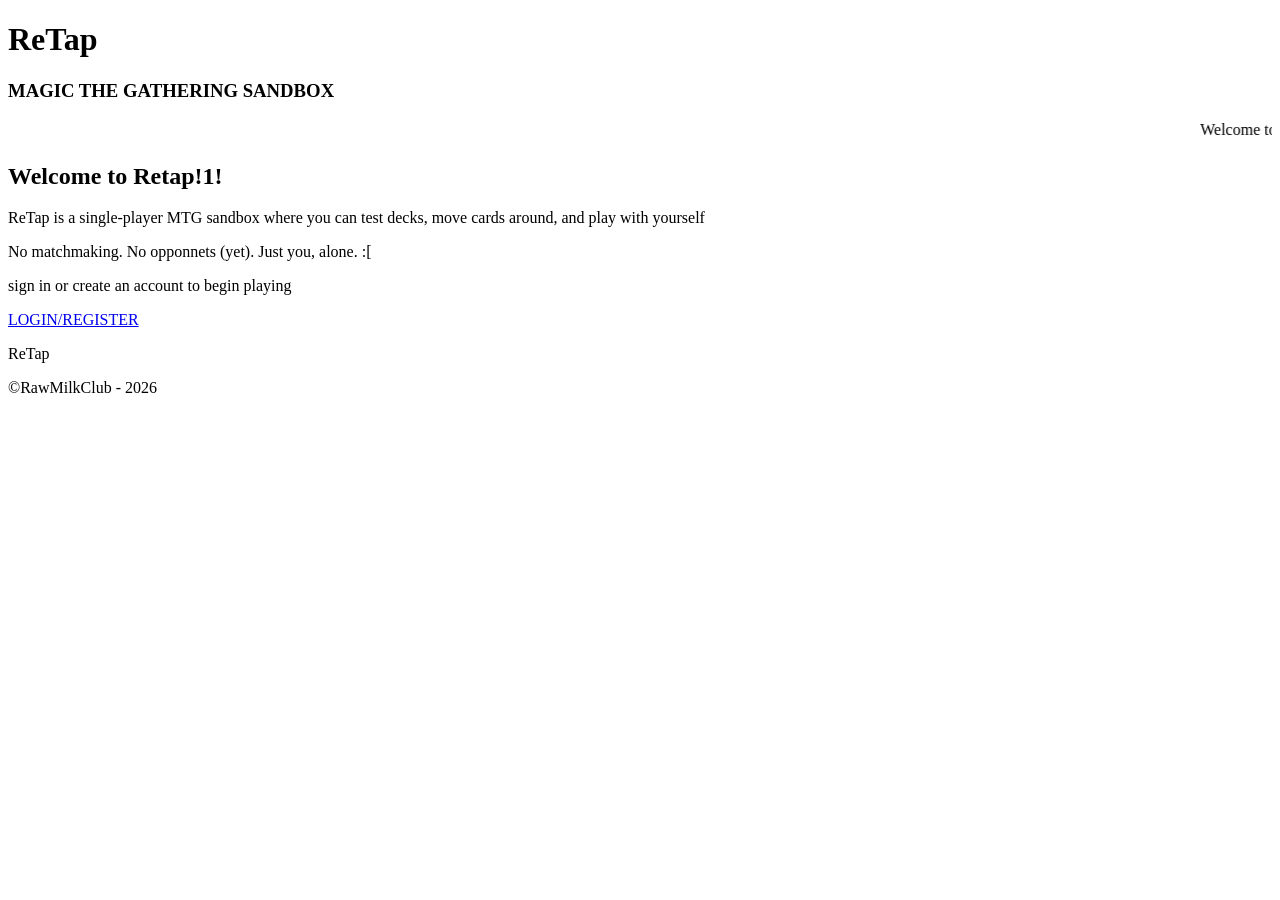
==== Cantera Base/src/main/resources/static/index.html @ 2b0a347e "login and landing page added a login and landing page, removed most of the diary things, and refacto" ====
<!DOCTYPE html>
<html lang="en">
    <head>
        <meta charset="UTF-8">
        <meta name="viewport" content="width=device-width, initial-scale-1.0">
        <title>ReTap - MTG</title>
        <link rel="stylesheet" href="/css/style.css">
    </head>

    <body>
        <div class="container">
            <header>
                <h1>ReTap</h1>
                <h3>MAGIC THE GATHERING SANDBOX</h3>
                <marquee>Welcome to ReTap! Have fun, or something</marquee>
            </header>

            <main>
                <h2>Welcome to Retap!1!</h2>

                <p>
                    ReTap is a single-player MTG sandbox where you can test decks, 
                    move cards around, and play with yourself
                </p>

                <p>
                    No matchmaking. No opponnets (yet). Just you, alone. :[
                </p>

                <p>
                    sign in or create an account to begin playing
                </p>

                <a href="/login.html" class="retro-button">
                    LOGIN/REGISTER
                </a>
            </main>

            <footer>
                <p>ReTap</p>
                <p>©RawMilkClub - 2026</p>
            </footer>
        </div>
    </body>

</html>
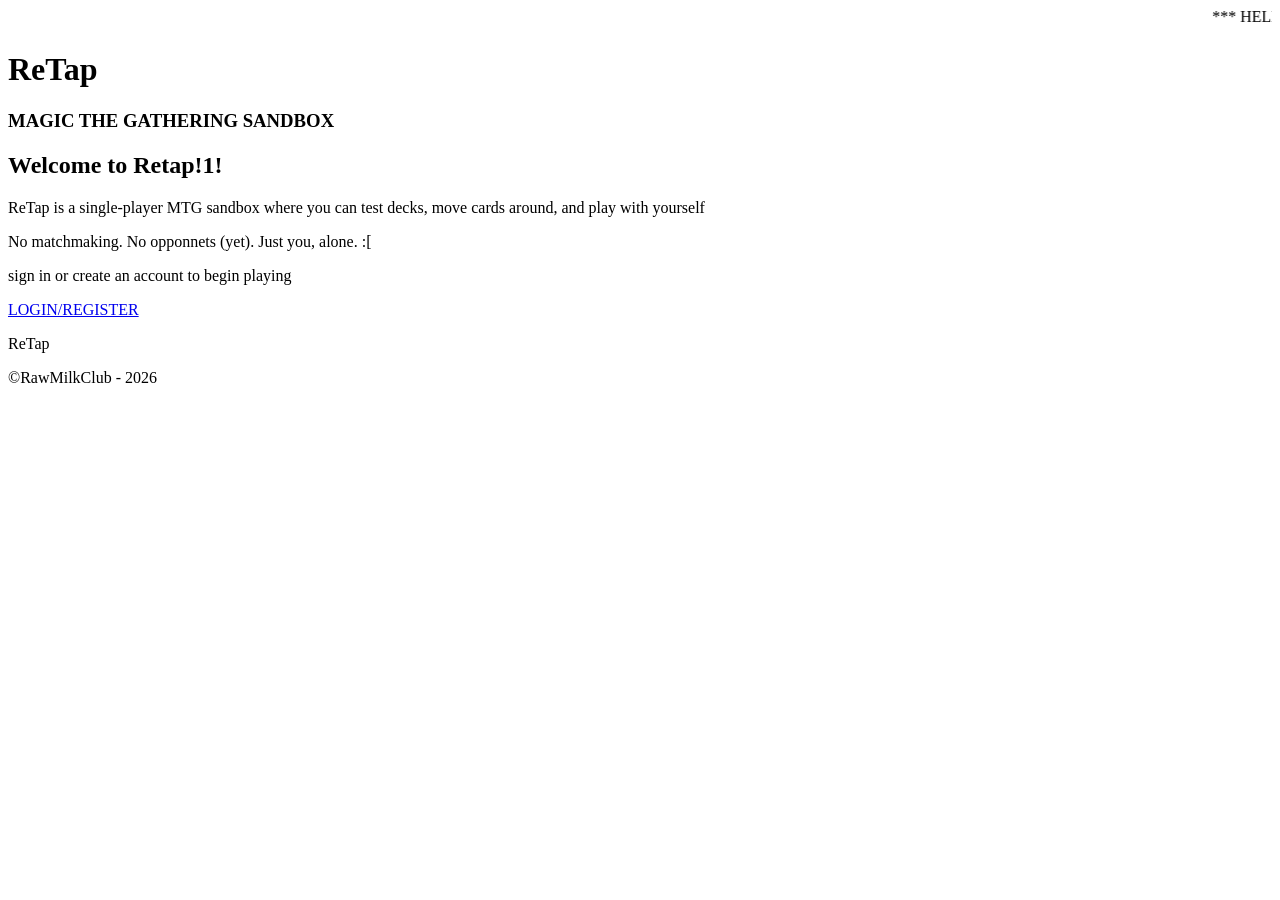
==== commit 3c61c443: "fixed styling, home page, and functionality Fixed styling with the marquee and implemented some rudi" ====
--- a/Cantera Base/src/main/resources/static/index.html
+++ b/Cantera Base/src/main/resources/static/index.html
@@ -8,11 +8,15 @@
     </head>
 
     <body>
+        <div class="site-ticker">
+            <marquee scrollamount="5">
+                *** HELLO CHUDS ***
+            </marquee>
+        </div>
         <div class="container">
             <header>
                 <h1>ReTap</h1>
                 <h3>MAGIC THE GATHERING SANDBOX</h3>
-                <marquee>Welcome to ReTap! Have fun, or something</marquee>
             </header>
 
             <main>
